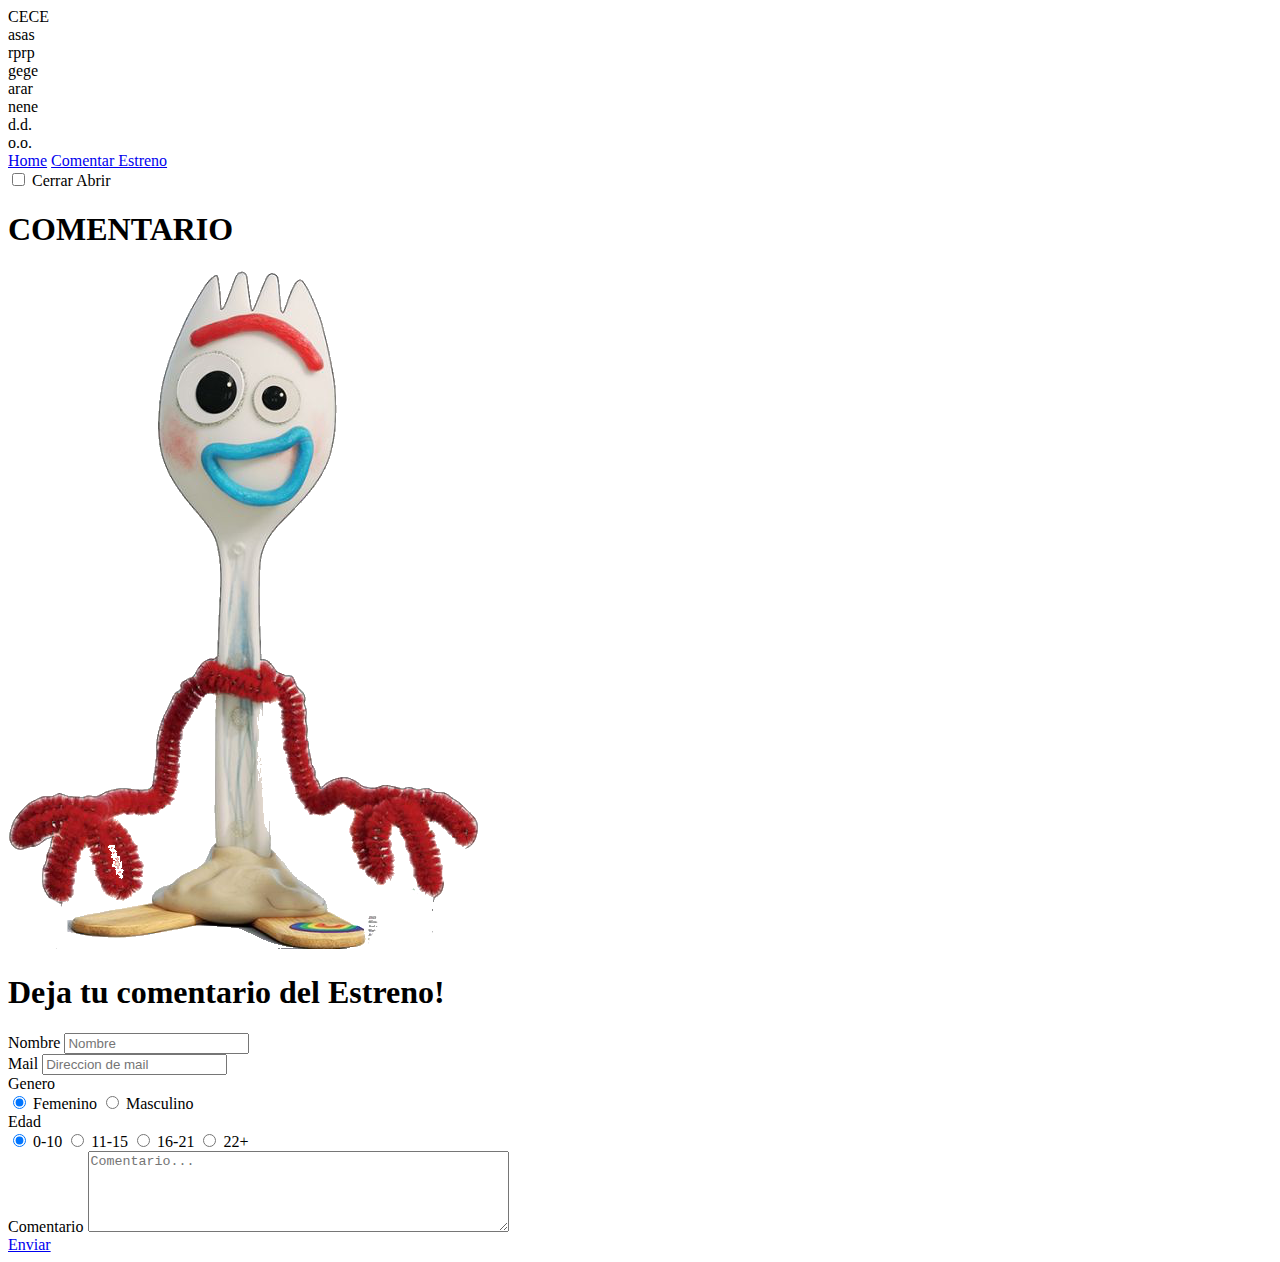
==== contact.html @ e0534e82 "Add files via upload" ====
<!DOCTYPE html>
<html lang="en">

<head>
  <meta charset="UTF-8" />
  <meta http-equiv="X-UA-Compatible" content="IE=edge" />
  <meta name="viewport" content="width=device-width, initial-scale=1.0" />
  <title>Reserva</title>
  <link rel="stylesheet" href="./styles/form.css" />
  <link rel="stylesheet" href="./styles/menu.css" />
  <link rel="stylesheet" href="./styles/loading.css" />
</head>

<body>
  <div class="container-loading" id="container-loading">
    <div class="scene-loading" style="--hue: 260; --saturation: 53; --lightness: 73">
      <div class="word-loading">
        <div class="letter__wrap-loading" style="--index: 0">
          <div class="letter-loading" data-letter="C">
            <span class="letter__panel-loading" aria-hidden="true">C</span><span class="letter__panel-loading"
              aria-hidden="true">E</span><span class="letter__panel-loading" aria-hidden="true">C</span><span
              class="letter__panel-loading" aria-hidden="true">E</span><span class="letter__panel-loading"></span>
          </div>
        </div>
        <div class="letter__wrap-loading" style="--index: 1">
          <div class="letter-loading" data-letter="a">
            <span class="letter__panel-loading" aria-hidden="true">a</span><span class="letter__panel-loading"
              aria-hidden="true">s</span><span class="letter__panel-loading" aria-hidden="true">a</span><span
              class="letter__panel-loading" aria-hidden="true">s</span><span class="letter__panel-loading"></span>
          </div>
        </div>
        <div class="letter__wrap-loading" style="--index: 2">
          <div class="letter-loading" data-letter="r">
            <span class="letter__panel-loading" aria-hidden="true">r</span><span class="letter__panel-loading"
              aria-hidden="true">p</span><span class="letter__panel-loading" aria-hidden="true">r</span><span
              class="letter__panel-loading" aria-hidden="true">p</span><span class="letter__panel-loading"></span>
          </div>
        </div>
        <div class="letter__wrap-loading" style="--index: 3">
          <div class="letter-loading" data-letter="g">
            <span class="letter__panel-loading" aria-hidden="true">g</span><span class="letter__panel-loading"
              aria-hidden="true">e</span><span class="letter__panel-loading" aria-hidden="true">g</span><span
              class="letter__panel-loading" aria-hidden="true">e</span><span class="letter__panel-loading"></span>
          </div>
        </div>
        <div class="letter__wrap-loading" style="--index: 4">
          <div class="letter-loading" data-letter="a">
            <span class="letter__panel-loading" aria-hidden="true">a</span><span class="letter__panel-loading"
              aria-hidden="true">r</span><span class="letter__panel-loading" aria-hidden="true">a</span><span
              class="letter__panel-loading" aria-hidden="true">r</span><span class="letter__panel-loading"></span>
          </div>
        </div>
        <div class="letter__wrap-loading" style="--index: 5">
          <div class="letter-loading" data-letter="n">
            <span class="letter__panel-loading" aria-hidden="true">n</span><span class="letter__panel-loading"
              aria-hidden="true">e</span><span class="letter__panel-loading" aria-hidden="true">n</span><span
              class="letter__panel-loading" aria-hidden="true">e</span><span class="letter__panel-loading"></span>
          </div>
        </div>
        <div class="letter__wrap-loading" style="--index: 6">
          <div class="letter-loading" data-letter="d">
            <span class="letter__panel-loading" aria-hidden="true">d</span><span class="letter__panel-loading"
              aria-hidden="true">.</span><span class="letter__panel-loading" aria-hidden="true">d</span><span
              class="letter__panel-loading" aria-hidden="true">.</span><span class="letter__panel-loading"></span>
          </div>
        </div>
        <div class="letter__wrap-loading" style="--index: 7">
          <div class="letter-loading" data-letter="o">
            <span class="letter__panel-loading" aria-hidden="true">o</span><span class="letter__panel-loading"
              aria-hidden="true">.</span><span class="letter__panel-loading" aria-hidden="true">o</span><span
              class="letter__panel-loading" aria-hidden="true">.</span><span class="letter__panel-loading"></span>
          </div>
        </div>
      </div>
    </div>
  </div>

  <div class="ocultar menuOptions">
    <a href="./index.html" class="btn-menu first-element">Home</a>
    <a href="./contact.html" class="btn-menu">Comentar Estreno</a>
  </div>
  <div class="ocultar container-menu" id="ctn-menu">
    <input id="abrir-cerrar" name="abrir-cerrar" type="checkbox" value="" />
    <label for="abrir-cerrar" class="toggle-button">
      <span class="cerrar" title="Cerrar">Cerrar</span>
      <span class="abrir" title="Abrir">Abrir</span>
    </label>
  </div>
  <div class="ocultar signup-container">
    <div class="left-container">
      <h1>
        <i class="fas fa-paw"></i>
        COMENTARIO
      </h1>
      <div class="puppy">
        <img src="./asset/images/forky.png" />
      </div>
    </div>
    <div class="right-container">
      <header>
        <h1>Deja tu comentario del Estreno!</h1>
        <div class="set">
          <div class="name">
            <label for="name">Nombre</label>
            <input id="name" placeholder="Nombre" type="text" />
          </div>
        </div>
        <div class="set">
          <div class="mail">
            <label for="mail">Mail</label>
            <input id="mail" placeholder="Direccion de mail" type="text" />
          </div>
        </div>
        <div class="set">
          <div class="genero">
            <label for="genero">Genero</label>
            <div class="radio-container">
              <input checked="" id="genero-femenino" name="genero" type="radio" value="femenino" />
              <label for="genero-femenino">Femenino</label>
              <input id="genero-masculino" name="genero" type="radio" value="masculino" />
              <label for="genero-masculino">Masculino</label>
            </div>
          </div>
        </div>
        <div class="container-edad">
          <label for="edad-participante">Edad</label>
          <div class="radio-container">
            <input checked="" id="edad-0-10" name="edad-participante" type="radio" value="0-10" />
            <label for="edad-0-10">0-10</label>
            <input id="edad-11-15" name="edad-participante" type="radio" value="11-15" />
            <label for="edad-11-15">11-15</label>
            <input id="edad-16-21" name="edad-participante" type="radio" value="16-21" />
            <label for="edad-16-21">16-21</label>
            <input id="edad-22+" name="edad-participante" type="radio" value="22+" />
            <label for="edad-22+">22+</label>
          </div>
        </div>
        <div class="set">
          <div class="comentario">
            <label for="name">Comentario</label>
            <textarea id="name" rows="5" cols="50" maxlength="230" placeholder="Comentario..."></textarea>
          </div>
        </div>
      </header>
      <footer>
        <div class="set">
          <a href="./index.html" id="next">Enviar</a>
        </div>
      </footer>
    </div>
  </div>
  <script src="./js/menu.js"></script>
  <script src="./js/form.js"></script>
</body>

</html>
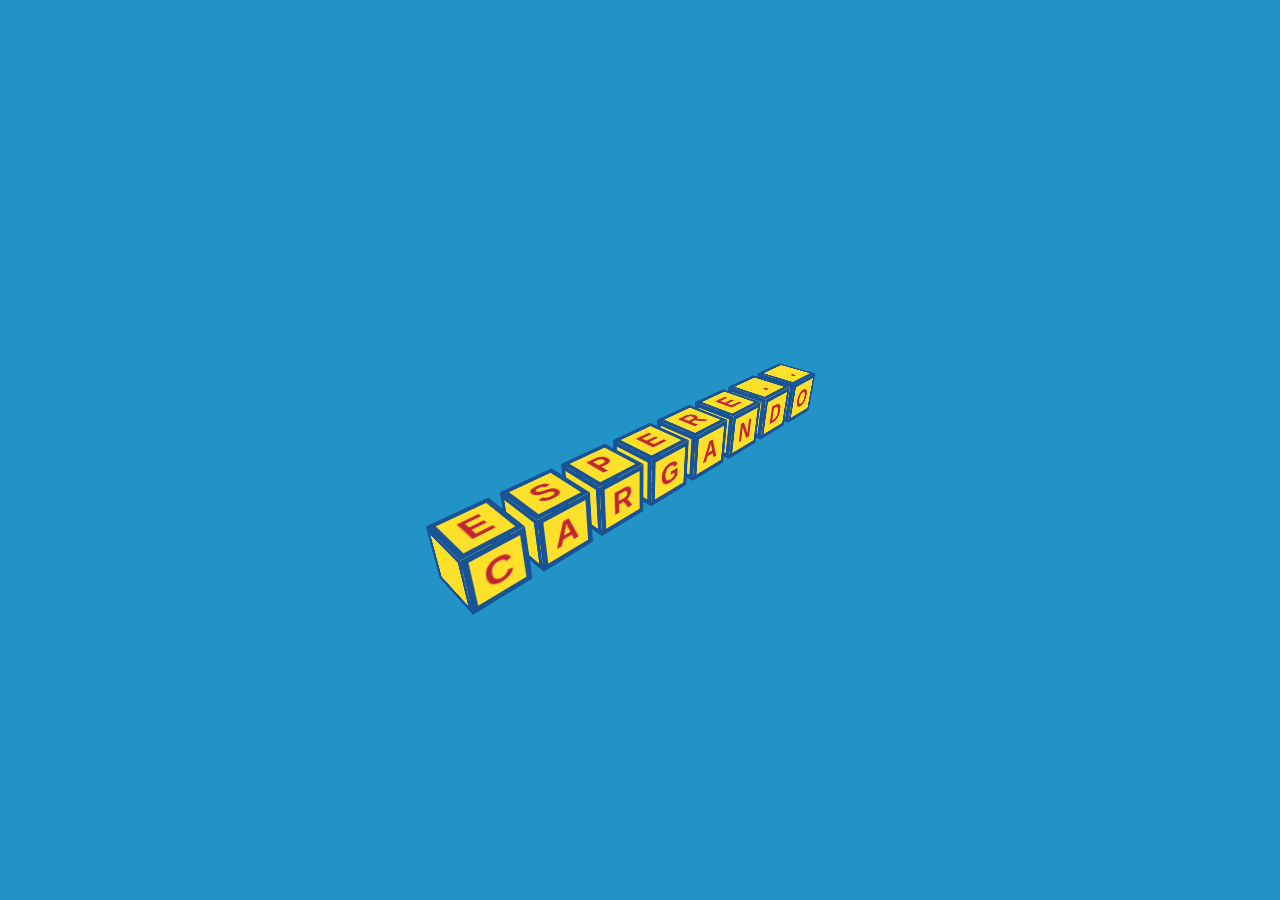
==== commit 41a45f92: "new manual carrousel" ====
--- a/contact.html
+++ b/contact.html
@@ -78,6 +78,11 @@
   <div class="ocultar menuOptions">
     <a href="./index.html" class="btn-menu first-element">Home</a>
     <a href="./contact.html" class="btn-menu">Comentar Estreno</a>
+    <a href="https://www.youtube.com/watch?v=VhCDgv4x_pU&ab_channel=DisneyEspa%C3%B1a" class="btn-menu">Toy story 1</a>
+    <a href="https://www.youtube.com/watch?v=shYEcWkifdQ&ab_channel=ScratPolisxD" class="btn-menu">Toy story 2</a>
+    <a href="https://www.youtube.com/watch?v=xkPhZHt5TKM&ab_channel=dvdgoshop" class="btn-menu">Toy story 3</a>
+    <a href="https://www.youtube.com/watch?v=f33yJZ5uOpU&ab_channel=SensaCineTRAILERS" class="btn-menu">Toy story 4</a>
+    <a href="https://www.youtube.com/watch?v=f33yJZ5uOpU&ab_channel=SensaCineTRAILERS" class="btn-menu">Fiesta Saurus</a>
   </div>
   <div class="ocultar container-menu" id="ctn-menu">
     <input id="abrir-cerrar" name="abrir-cerrar" type="checkbox" value="" />
@@ -102,13 +107,13 @@
         <div class="set">
           <div class="name">
             <label for="name">Nombre</label>
-            <input id="name" placeholder="Nombre" type="text" />
+            <input id="name" placeholder="Nombre" type="text" class="animation-hover"/>
           </div>
         </div>
         <div class="set">
           <div class="mail">
             <label for="mail">Mail</label>
-            <input id="mail" placeholder="Direccion de mail" type="text" />
+            <input id="mail" placeholder="Direccion de mail" type="text"class="animation-hover"/>
           </div>
         </div>
         <div class="set">
@@ -138,7 +143,7 @@
         <div class="set">
           <div class="comentario">
             <label for="name">Comentario</label>
-            <textarea id="name" rows="5" cols="50" maxlength="230" placeholder="Comentario..."></textarea>
+            <textarea id="name" rows="5" cols="50" class="animation-hover" maxlength="230" placeholder="Comentario..."></textarea>
           </div>
         </div>
       </header>
--- a/styles/form.css
+++ b/styles/form.css
@@ -0,0 +1,208 @@
+@import url("https://fonts.googleapis.com/css?family=Montserrat:400,600&display=swap");
+* {
+  box-sizing: border-box;
+  margin: 0;
+  padding: 0;
+}
+
+body {
+  align-items: center;
+  background: #2193c7;
+  color: rgba(0, 0, 0, 0.8);
+  display: grid;
+  font-family: "Montserrat", sans-serif;
+  font-size: 14px;
+  font-weight: 400;
+  height: 100vh;
+  justify-items: center;
+  weight: 100vw;
+}
+
+.signup-container {
+  display: grid;
+  grid-template-areas: "left right";
+  max-width: 900px;
+}
+
+.left-container {
+  background: #fde02a;
+  overflow: hidden;
+  padding: 40px 0 0 0;
+  position: relative;
+  text-align: center;
+  width: 300px;
+}
+.left-container h1 {
+  color: rgba(0, 0, 0, 0.8);
+  display: inline-block;
+  font-size: 24px;
+}
+.left-container h1 i {
+  background: #c22435;
+  border-radius: 50%;
+  color: #c22435;
+  font-size: 24px;
+  margin-right: 5px;
+  padding: 10px;
+  transform: rotate(-45deg);
+}
+.left-container .puppy {
+  bottom: -5px;
+  position: absolute;
+  text-align: center;
+}
+.left-container .puppy:before {
+  background: #fde12a00;
+  content: "";
+  height: 100%;
+  left: 0;
+  opacity: 0.4;
+  position: absolute;
+  width: 100%;
+  z-index: 1;
+}
+.left-container img {
+  filter: sepia(100%);
+  width: 70%;
+}
+
+.right-container {
+  background: #c22435;
+  display: grid;
+  grid-template-areas: "." ".";
+  width: 500px;
+}
+.right-container h1:nth-of-type(1) {
+  color: rgba(0, 0, 0, 0.8);
+  font-size: 28px;
+  font-weight: 600;
+}
+.right-container .set {
+  display: flex;
+  justify-content: space-between;
+  margin: 10px 0;
+}
+.right-container input {
+  border: 1px solid rgba(0, 0, 0, 0.1);
+  border-radius: 4px;
+  height: 38px;
+  line-height: 38px;
+  padding-left: 5px;
+}
+.right-container input,
+.right-container label {
+  color: rgba(0, 0, 0, 0.8);
+}
+.right-container header {
+  padding: 40px;
+}
+.right-container label,
+.right-container input,
+.right-container .pets-photo {
+  width: 176px;
+}
+.right-container .pets-photo {
+  align-items: center;
+  display: grid;
+  grid-template-areas: ". .";
+}
+.right-container .pets-photo button {
+  border: none;
+  border-radius: 50%;
+  height: 38px;
+  margin-right: 10px;
+  outline: none;
+  width: 38px;
+}
+.right-container .pets-photo button i {
+  color: rgba(0, 0, 0, 0.8);
+  font-size: 16px;
+}
+.right-container .container-edad .radio-container {
+  display: flex;
+  justify-content: space-between;
+  width: 100%;
+}
+.right-container footer {
+  align-items: center;
+  background: #fff;
+  display: grid;
+  padding: 5px 40px;
+}
+
+.right-container footer #next {
+  border: 1px solid rgba(0, 0, 0, 0.2);
+  height: 38px;
+  line-height: 38px;
+  width: 130px;
+  border-radius: 19px;
+  margin-left: 90%;
+  font-family: "Montserrat", sans-serif;
+  text-decoration: none;
+  background: #807182;
+  border: 1px solid transparent;
+  color: #fff;
+}
+.right-container footer #next:hover {
+  background: #171a2b;
+}
+
+.animation-hover {
+  animation: pulse 1s;
+} 
+
+.name label,
+.mail label,
+.genero label,
+.container-edad label,
+.comentario label {
+  display: block;
+  margin-bottom: 5px;
+}
+.comentario textarea {
+  resize: none;
+}
+.radio-container {
+  background: #fff;
+  border: 1px solid rgba(0, 0, 0, 0.1);
+  border-radius: 4px;
+  display: inline-block;
+  padding: 5px;
+}
+
+.radio-container label {
+  background: transparent;
+  border: 1px solid transparent;
+  border-radius: 2px;
+  display: inline-block;
+  height: 26px;
+  line-height: 26px;
+  margin: 0;
+  padding: 0;
+  text-align: center;
+  transition: 0.2s all ease-in-out;
+  width: 80px;
+}
+
+.radio-container input[type="radio"] {
+  display: none;
+}
+
+.radio-container input[type="radio"]:checked + label {
+  background: #fde02a;
+  border: 1px solid rgba(0, 0, 0, 0.1);
+}
+@keyframes pulse {
+  0% {
+  -webkit-transform: scale3d(1, 1, 1);
+  transform: scale3d(1, 1, 1);
+  }
+  50% {
+  -webkit-transform: scale3d(1.05, 1.05, 1.05);
+  transform: scale3d(1.05, 1.05, 1.05);
+  }
+  100% {
+  -webkit-transform: scale3d(1, 1, 1);
+  transform: scale3d(1, 1, 1);
+  }
+  } --- a/styles/menu.css
+++ b/styles/menu.css
@@ -0,0 +1,111 @@
+input#abrir-cerrar { 
+    visibility:hidden;
+     position: absolute;
+     top: -9999px;
+}
+.container-menu{
+    width: 10%;
+    position: absolute;
+    z-index: 6;
+
+}
+.menuOptions{
+    position: absolute;
+    height: 100%;
+    width: 30%;
+    background-color:#098ac5;    
+    z-index: 6;
+    left: -32%;
+}
+.toggle-button {
+    display:block;
+    width:50px;
+    height:50px;
+    border:1px solid black;
+    position:relative;
+    cursor: pointer;
+    background-color:#fde12acc;
+    box-sizing: border-box;
+}
+.toggle-button:before, .toggle-button:after {
+    position:absolute;
+    display:block;
+    content:" ";
+    width: calc(100% / 2);               
+    box-sizing: border-box;
+    left: calc(100% / 4);
+    transition: all 0.2s ease-out;
+}
+
+.toggle-button:before {
+    top: calc(100% / 4);
+    height:calc(100% / 4);
+    border-top:2px solid #C22435;
+    border-bottom:2px solid #C22435;
+    background-color: transparent;
+}
+
+.toggle-button:after {
+    height:2px;
+    background-color:#C22435;
+    bottom:calc(100% / 4);
+}
+input#abrir-cerrar:checked + .toggle-button:before, input#abrir-cerrar:checked + .toggle-button:after {
+    top:calc(100% / 2);
+    height:2px;
+    border-bottom:0;
+}
+
+input#abrir-cerrar:checked + .toggle-button:before {
+    transform: rotate(45deg); 
+}
+
+input#abrir-cerrar:checked + .toggle-button:after {
+    transform: rotate(-45deg);
+}
+.btn-menu{
+    display: block;
+    margin-left:47%;
+    width: 53%;
+    height: 5vh;
+    background-color:#C22435;
+    color: black;
+    font-family: "Montserrat", sans-serif;
+    margin-top: 5px;
+}
+.abrir, .cerrar { 
+    position:absolute;
+    top:0;
+    right:0;
+    bottom:0;
+    left:0;
+    text-indent: -9999px;
+}
+.first-element{
+    margin-top: 55px;
+}
+.abrir {
+    display:block;
+}
+
+.cerrar {
+    display:none;
+}
+.openMenu {
+    animation: open 1s linear;
+    animation-fill-mode: forwards;
+}
+
+input#abrir-cerrar:checked + .toggle-button .abrir {
+    display:none;
+}
+@keyframes open {
+    from{
+        transform: translateX(0%);
+    }
+    to{
+        transform: translateX(60%);
+    }
+}
+
+
--- a/styles/loading.css
+++ b/styles/loading.css
@@ -0,0 +1,141 @@
+body {
+  background: #2193C7;;
+}
+.container-loading {
+    box-sizing: border-box;
+    transition: all 0.15s ease 0s;
+  }
+  :root {
+    --movement: 0.85;
+    --stop: 0.5;
+    --duration: calc((var(--movement) * (1 / var(--stop))));
+    --stagger: 0.1125;
+    --perspective: 500;
+    --size: 50;
+    --ease: cubic-bezier(1, -0.52, 0.26, 0.89);
+    --bg: #2193C7;
+    --panel: #FDE02A;
+    --color: #C22435;
+    --hue: 23;
+    --saturation: 100;
+    --lightness: 55;
+  }
+  @media (prefers-color-scheme: dark) {
+    :root {
+      --bg: #1a1a1a;
+      --panel: #000;
+      --color: #f2f2f2;
+    }
+  }
+  .container-loading {
+    align-items: center;
+    background: var(--bg);
+    display: flex;
+    justify-content: center;
+    min-height: 90vh;
+    overflow: hidden;
+  }
+  .scene-loading {
+    perspective: calc(var(--perspective) * 1px);
+  }
+  .word-loading {
+    display: flex;
+    transform: translate(calc(var(--size) * 0.7px), 0) rotateX(-30deg) rotateY(45deg);
+    transform-style: preserve-3d;
+  }
+  .letter__wrap-loading {
+    -webkit-animation: jump calc(var(--duration) * 1s) calc((var(--stagger, 0) * var(--index, 0)) * 1s) var(--ease) infinite;
+            animation: jump calc(var(--duration) * 1s) calc((var(--stagger, 0) * var(--index, 0)) * 1s) var(--ease) infinite;
+    transform-origin: bottom center;
+    transform-style: preserve-3d;
+  }
+  .letter__wrap-loading .letter-loading {
+    -webkit-animation: rotate calc(var(--duration) * 4s) calc((var(--stagger, 0) * var(--index, 0)) * 1s) ease infinite;
+            animation: rotate calc(var(--duration) * 4s) calc((var(--stagger, 0) * var(--index, 0)) * 1s) ease infinite;
+  }
+  .letter-loading {
+    color: var(--color);
+    font-family: -apple-system, BlinkMacSystemFont, 'Segoe UI', Roboto, Oxygen, Ubuntu, Cantarell, 'Open Sans', 'Helvetica Neue', sans-serif;
+    font-size: 2rem;
+    font-weight: bold;
+    height: calc(var(--size) * 1px);
+    margin-right: calc(var(--size) * 0.2px);
+    position: relative;
+    text-transform: uppercase;
+    transform-style: preserve-3d;
+    width: calc(var(--size) * 1px);
+  }
+  .letter__panel-loading {
+    align-items: center;
+    background: var(--panel);
+    border: 5px #185396 solid;
+    display: flex;
+    height: calc(var(--size) * 1px);
+    justify-content: center;
+    left: 50%;
+    position: absolute;
+    top: 50%;
+    width: calc(var(--size) * 1px);
+  }
+  .letter__panel-loading:nth-of-type(1) {
+    transform: translate3d(-50%, -50%, 0) translate3d(0, 0, calc(var(--size) * 0.5px));
+  }
+  .letter__panel-loading:nth-of-type(2) {
+    transform: translate3d(-50%, -50%, 0) rotateX(90deg) translate3d(0, 0, calc(var(--size) * 0.5px));
+  }
+  .letter__panel-loading:nth-of-type(3) {
+    transform: translate3d(-50%, -50%, 0) rotateX(180deg) translate3d(0, 0, calc(var(--size) * 0.5px));
+  }
+  .letter__panel-loading:nth-of-type(4) {
+    transform: translate3d(-50%, -50%, 0) rotateX(-90deg) translate3d(0, 0, calc(var(--size) * 0.5px));
+  }
+  .letter__panel-loading:nth-of-type(5) {
+    transform: translate3d(-50%, -50%, 0) rotateY(-90deg) translate3d(0, 0, calc(var(--size) * 0.5px));
+  }
+  @-webkit-keyframes rotate {
+    0%, 30.625% {
+      transform: rotateX(0deg);
+    }
+    33.125%, 81.625% {
+      transform: rotateX(90deg);
+    }
+    83.125%, 100% {
+      transform: rotateX(180deg);
+    }
+  }
+  @keyframes rotate {
+    0%, 30.625% {
+      transform: rotateX(0deg);
+    }
+    33.125%, 81.625% {
+      transform: rotateX(90deg);
+    }
+    83.125%, 100% {
+      transform: rotateX(180deg);
+    }
+  }
+  @-webkit-keyframes jump {
+    0%, 50%, 100% {
+      transform: scaleX(1) scaleY(1) translate(0, 0);
+    }
+    15% {
+      transform: scaleX(1.2) scaleY(0.8) translate(0, 0);
+    }
+    25% {
+      transform: scaleX(0.9) scaleY(1.1) translate(0, -100%);
+    }
+  }
+  @keyframes jump {
+    0%, 50%, 100% {
+      transform: scaleX(1) scaleY(1) translate(0, 0);
+    }
+    15% {
+      transform: scaleX(1.2) scaleY(0.8) translate(0, 0);
+    }
+    25% {
+      transform: scaleX(0.9) scaleY(1.1) translate(0, -100%);
+    }
+  }
+  .ocultar {
+    display: none !important;
+  }
